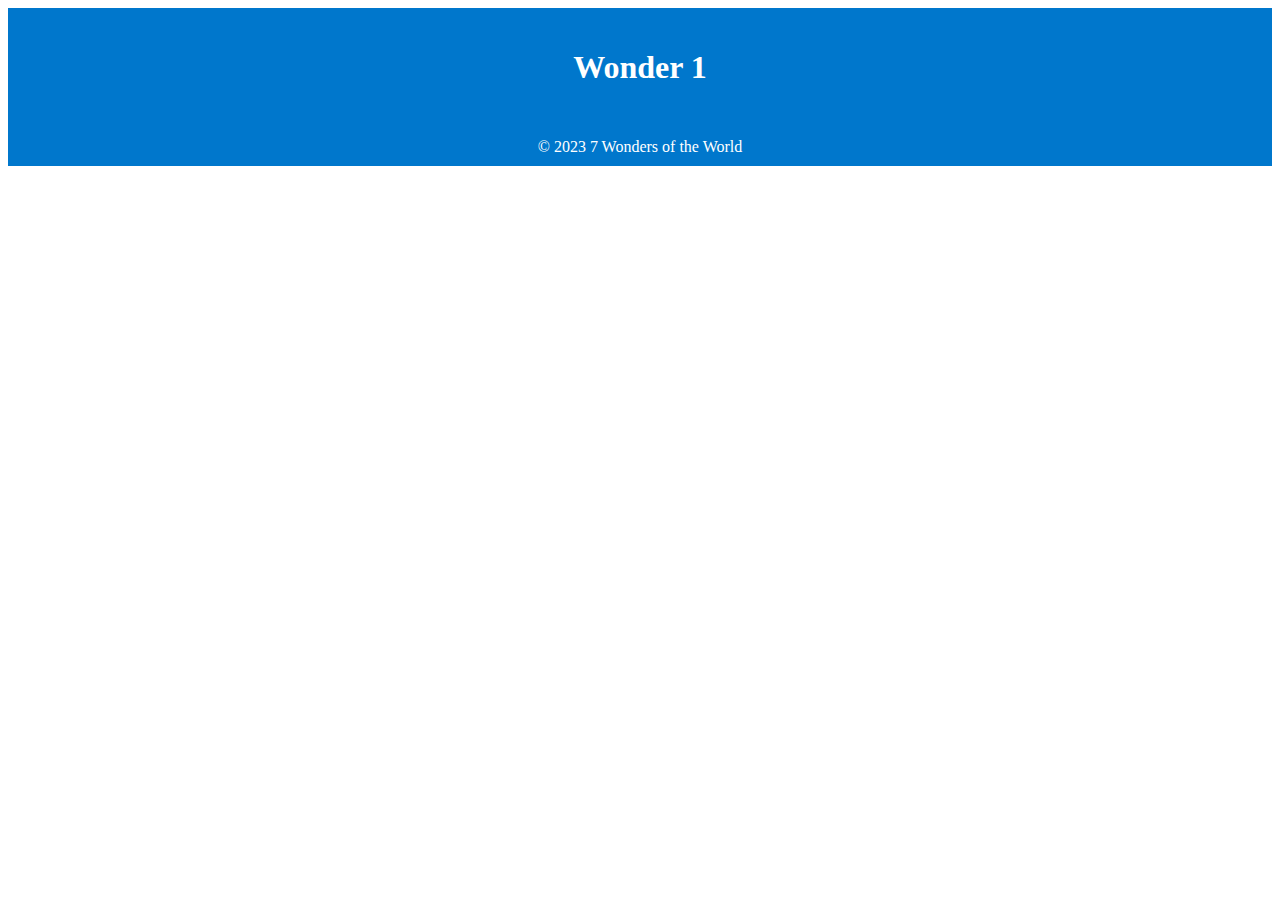
==== wonder1.html @ dbce92c6 "Add files via upload" ====
﻿<!DOCTYPE html>
<html lang="en">
<head>
    <meta charset="UTF-8">
    <meta name="viewport" content="width=device-width, initial-scale=1.0">
    <title>Wonder 1</title>
    <link rel="stylesheet" type="text/css" href="styles.css"> <!-- Add a CSS file for styling -->
</head>
<body>
    <header>
        <h1>Wonder 1</h1>
    </header>
    <main>
        <!-- Add detailed information about Wonder 1 here -->
    </main>
    <footer>
        &copy; 2023 7 Wonders of the World
    </footer>
</body>
</html>
---- styles.css ----
﻿body { /* Body styles */
    body{
    font-family: Arial, sans-serif;
    background-color: #f0f0f0;
    margin: 0;
    padding: 0;
}

/* Header styles */
header {
    background-color: #0077cc; /* Blue */
    color: #fff; /* White */
    text-align: center;
    padding: 20px;
}

/* Navigation styles */
nav ul {
    list-style-type: none;
    padding: 0;
    text-align: center;
}

    nav ul li {
        margin: 10px 0;
    }

        /* Link styles */
        nav ul li a {
            text-decoration: none;
            color: #0077cc; /* Blue */
            font-weight: bold;
        }

            nav ul li a:hover {
                text-decoration: underline;
                color: #005599; /* Darker blue */
            }

/* Footer styles */
footer {
    background-color: #0077cc; /* Blue */
    color: #fff; /* White */
    text-align: center;
    padding: 10px;
}


}
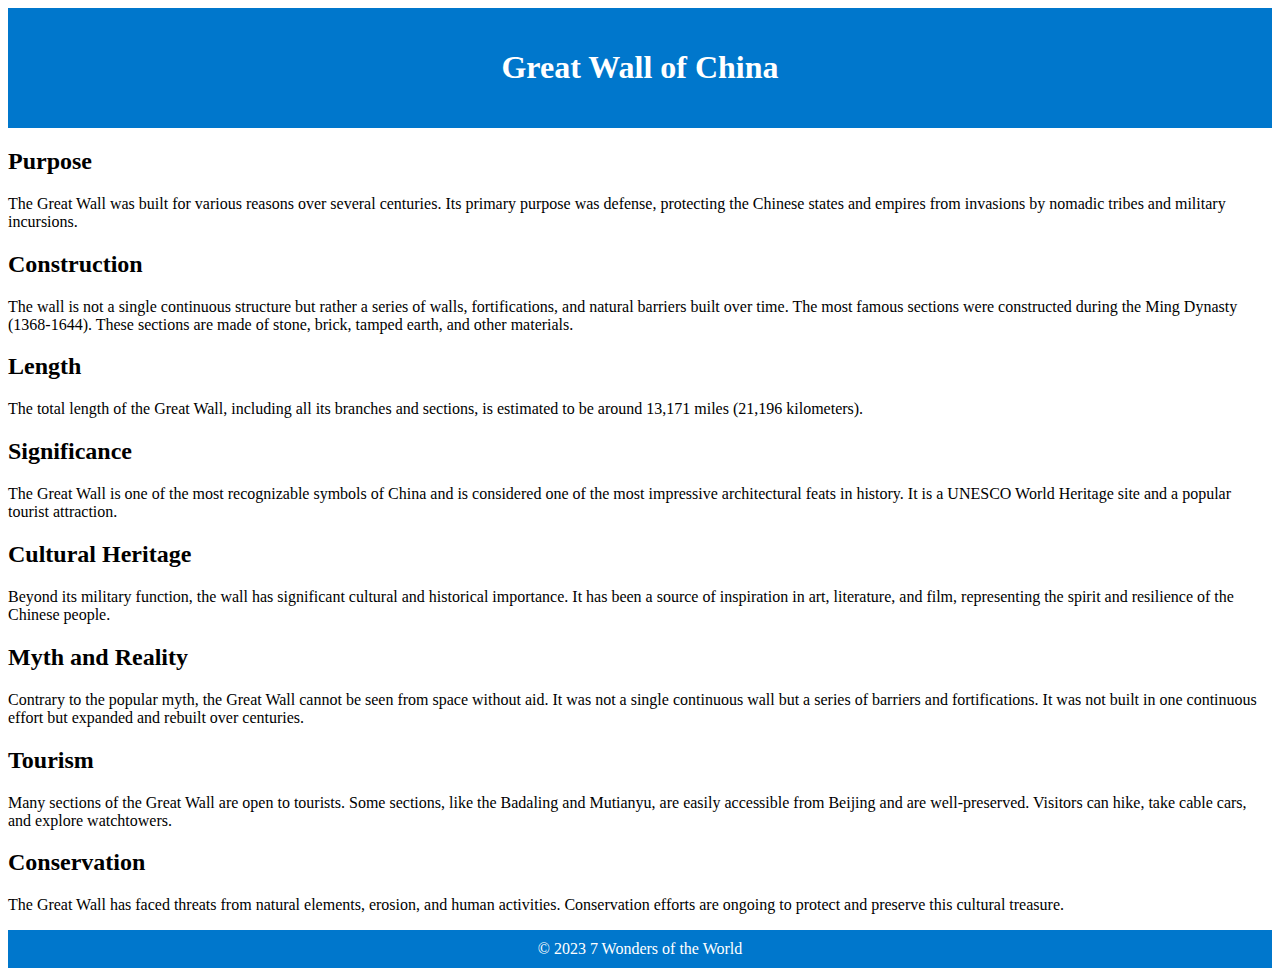
==== commit ae203230: "Add files via upload" ====
--- a/wonder1.html
+++ b/wonder1.html
@@ -3,15 +3,37 @@
 <head>
     <meta charset="UTF-8">
     <meta name="viewport" content="width=device-width, initial-scale=1.0">
-    <title>Wonder 1</title>
+    <title>Great Wall of China</title>
     <link rel="stylesheet" type="text/css" href="styles.css"> <!-- Add a CSS file for styling -->
 </head>
 <body>
     <header>
-        <h1>Wonder 1</h1>
+        <h1>Great Wall of China</h1>
     </header>
     <main>
-        <!-- Add detailed information about Wonder 1 here -->
+        <h2>Purpose</h2>
+        <p>The Great Wall was built for various reasons over several centuries. Its primary purpose was defense, protecting the Chinese states and empires from invasions by nomadic tribes and military incursions.</p>
+
+        <h2>Construction</h2>
+        <p>The wall is not a single continuous structure but rather a series of walls, fortifications, and natural barriers built over time. The most famous sections were constructed during the Ming Dynasty (1368-1644). These sections are made of stone, brick, tamped earth, and other materials.</p>
+
+        <h2>Length</h2>
+        <p>The total length of the Great Wall, including all its branches and sections, is estimated to be around 13,171 miles (21,196 kilometers).</p>
+
+        <h2>Significance</h2>
+        <p>The Great Wall is one of the most recognizable symbols of China and is considered one of the most impressive architectural feats in history. It is a UNESCO World Heritage site and a popular tourist attraction.</p>
+
+        <h2>Cultural Heritage</h2>
+        <p>Beyond its military function, the wall has significant cultural and historical importance. It has been a source of inspiration in art, literature, and film, representing the spirit and resilience of the Chinese people.</p>
+
+        <h2>Myth and Reality</h2>
+        <p>Contrary to the popular myth, the Great Wall cannot be seen from space without aid. It was not a single continuous wall but a series of barriers and fortifications. It was not built in one continuous effort but expanded and rebuilt over centuries.</p>
+
+        <h2>Tourism</h2>
+        <p>Many sections of the Great Wall are open to tourists. Some sections, like the Badaling and Mutianyu, are easily accessible from Beijing and are well-preserved. Visitors can hike, take cable cars, and explore watchtowers.</p>
+
+        <h2>Conservation</h2>
+        <p>The Great Wall has faced threats from natural elements, erosion, and human activities. Conservation efforts are ongoing to protect and preserve this cultural treasure.</p>
     </main>
     <footer>
         &copy; 2023 7 Wonders of the World
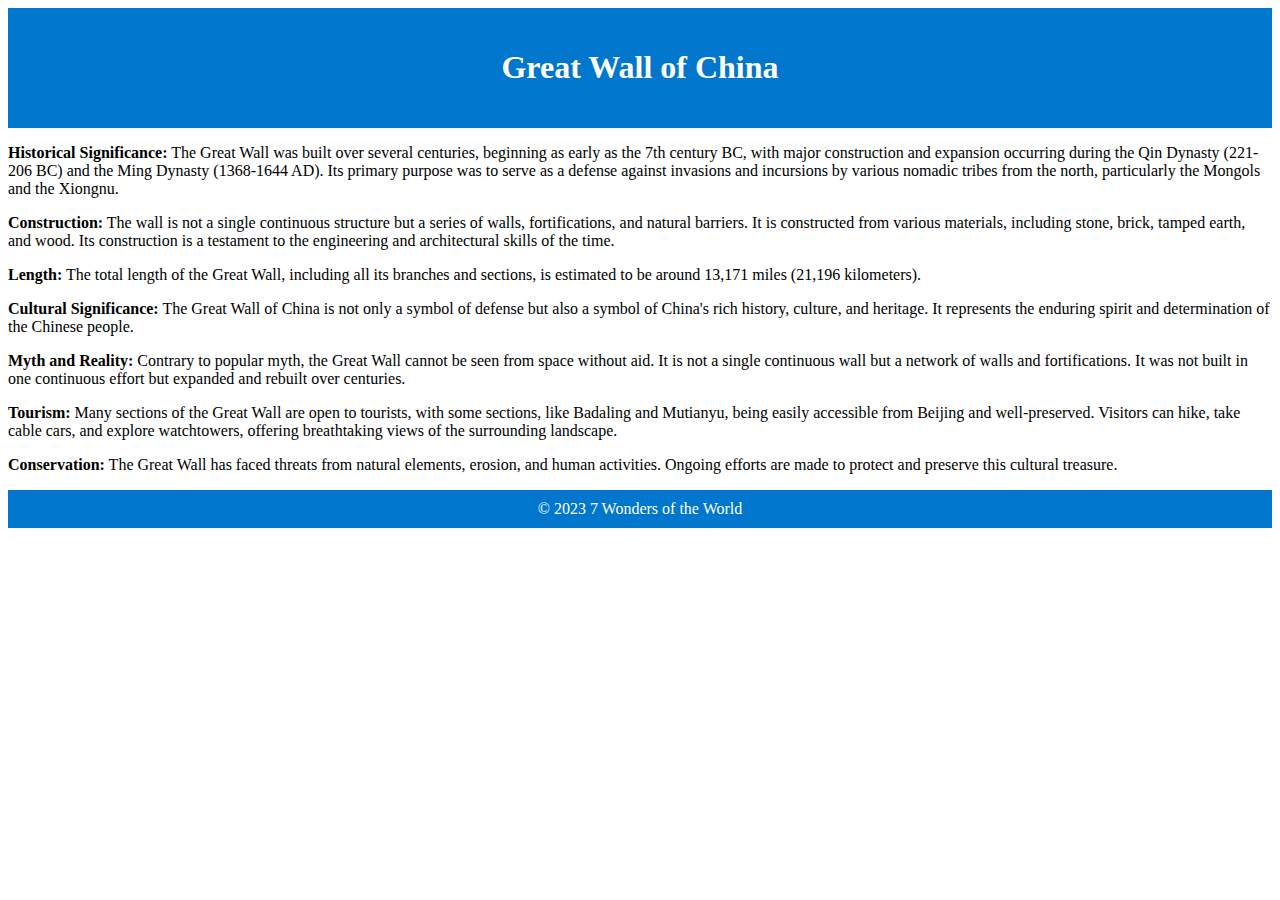
==== commit 0040c854: "Add files via upload" ====
--- a/wonder1.html
+++ b/wonder1.html
@@ -11,29 +11,13 @@
         <h1>Great Wall of China</h1>
     </header>
     <main>
-        <h2>Purpose</h2>
-        <p>The Great Wall was built for various reasons over several centuries. Its primary purpose was defense, protecting the Chinese states and empires from invasions by nomadic tribes and military incursions.</p>
-
-        <h2>Construction</h2>
-        <p>The wall is not a single continuous structure but rather a series of walls, fortifications, and natural barriers built over time. The most famous sections were constructed during the Ming Dynasty (1368-1644). These sections are made of stone, brick, tamped earth, and other materials.</p>
-
-        <h2>Length</h2>
-        <p>The total length of the Great Wall, including all its branches and sections, is estimated to be around 13,171 miles (21,196 kilometers).</p>
-
-        <h2>Significance</h2>
-        <p>The Great Wall is one of the most recognizable symbols of China and is considered one of the most impressive architectural feats in history. It is a UNESCO World Heritage site and a popular tourist attraction.</p>
-
-        <h2>Cultural Heritage</h2>
-        <p>Beyond its military function, the wall has significant cultural and historical importance. It has been a source of inspiration in art, literature, and film, representing the spirit and resilience of the Chinese people.</p>
-
-        <h2>Myth and Reality</h2>
-        <p>Contrary to the popular myth, the Great Wall cannot be seen from space without aid. It was not a single continuous wall but a series of barriers and fortifications. It was not built in one continuous effort but expanded and rebuilt over centuries.</p>
-
-        <h2>Tourism</h2>
-        <p>Many sections of the Great Wall are open to tourists. Some sections, like the Badaling and Mutianyu, are easily accessible from Beijing and are well-preserved. Visitors can hike, take cable cars, and explore watchtowers.</p>
-
-        <h2>Conservation</h2>
-        <p>The Great Wall has faced threats from natural elements, erosion, and human activities. Conservation efforts are ongoing to protect and preserve this cultural treasure.</p>
+        <p><strong>Historical Significance:</strong> The Great Wall was built over several centuries, beginning as early as the 7th century BC, with major construction and expansion occurring during the Qin Dynasty (221-206 BC) and the Ming Dynasty (1368-1644 AD). Its primary purpose was to serve as a defense against invasions and incursions by various nomadic tribes from the north, particularly the Mongols and the Xiongnu.</p>
+        <p><strong>Construction:</strong> The wall is not a single continuous structure but a series of walls, fortifications, and natural barriers. It is constructed from various materials, including stone, brick, tamped earth, and wood. Its construction is a testament to the engineering and architectural skills of the time.</p>
+        <p><strong>Length:</strong> The total length of the Great Wall, including all its branches and sections, is estimated to be around 13,171 miles (21,196 kilometers).</p>
+        <p><strong>Cultural Significance:</strong> The Great Wall of China is not only a symbol of defense but also a symbol of China's rich history, culture, and heritage. It represents the enduring spirit and determination of the Chinese people.</p>
+        <p><strong>Myth and Reality:</strong> Contrary to popular myth, the Great Wall cannot be seen from space without aid. It is not a single continuous wall but a network of walls and fortifications. It was not built in one continuous effort but expanded and rebuilt over centuries.</p>
+        <p><strong>Tourism:</strong> Many sections of the Great Wall are open to tourists, with some sections, like Badaling and Mutianyu, being easily accessible from Beijing and well-preserved. Visitors can hike, take cable cars, and explore watchtowers, offering breathtaking views of the surrounding landscape.</p>
+        <p><strong>Conservation:</strong> The Great Wall has faced threats from natural elements, erosion, and human activities. Ongoing efforts are made to protect and preserve this cultural treasure.</p>
     </main>
     <footer>
         &copy; 2023 7 Wonders of the World
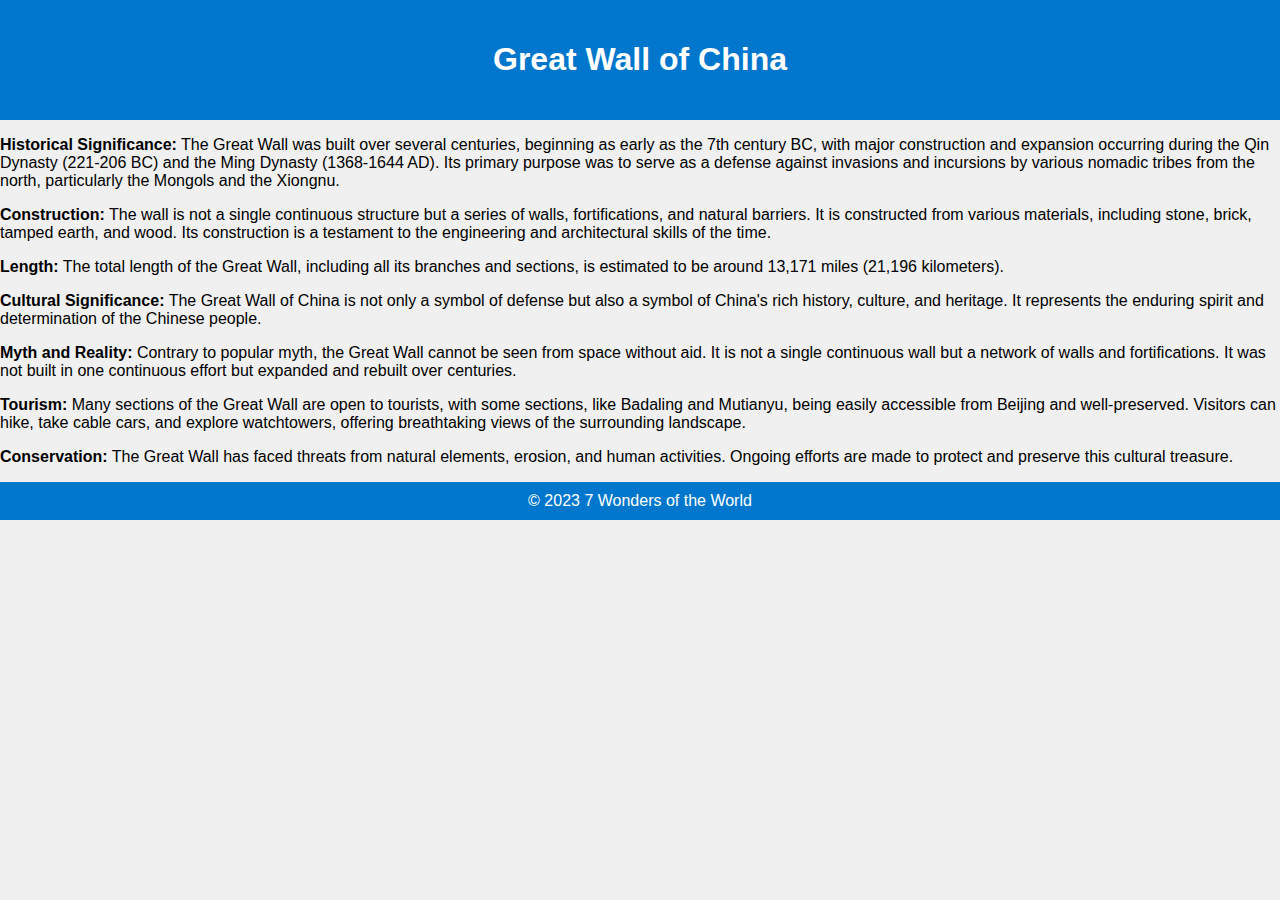
==== commit d4e2361c: "Add files via upload" ====
--- a/wonder1.html
+++ b/wonder1.html
@@ -4,7 +4,7 @@
     <meta charset="UTF-8">
     <meta name="viewport" content="width=device-width, initial-scale=1.0">
     <title>Great Wall of China</title>
-    <link rel="stylesheet" type="text/css" href="styles.css"> <!-- Add a CSS file for styling -->
+    <link rel="stylesheet" href="style.css">
 </head>
 <body>
     <header>
--- a/style.css
+++ b/style.css
@@ -0,0 +1,49 @@
+﻿ body
+
+{
+    font-family: Arial, sans-serif;
+    background-color: #f0f0f0;
+    margin: 0;
+    padding: 0;
+}
+
+/* Header styles */
+header {
+    background-color: #0077cc; /* Blue */
+    color: #fff; /* White */
+    text-align: center;
+    padding: 20px;
+}
+
+/* Navigation styles */
+nav ul {
+    list-style-type: none;
+    padding: 0;
+    text-align: center;
+}
+
+    nav ul li {
+        margin: 10px 0;
+    }
+
+        /* Link styles */
+        nav ul li a {
+            text-decoration: none;
+            color: #0077cc; /* Blue */
+            font-weight: bold;
+        }
+
+            nav ul li a:hover {
+                text-decoration: underline;
+                color: #005599; /* Darker blue */
+            }
+
+/* Footer styles */
+footer {
+    background-color: #0077cc; /* Blue */
+    color: #fff; /* White */
+    text-align: center;
+    padding: 10px;
+}
+
+
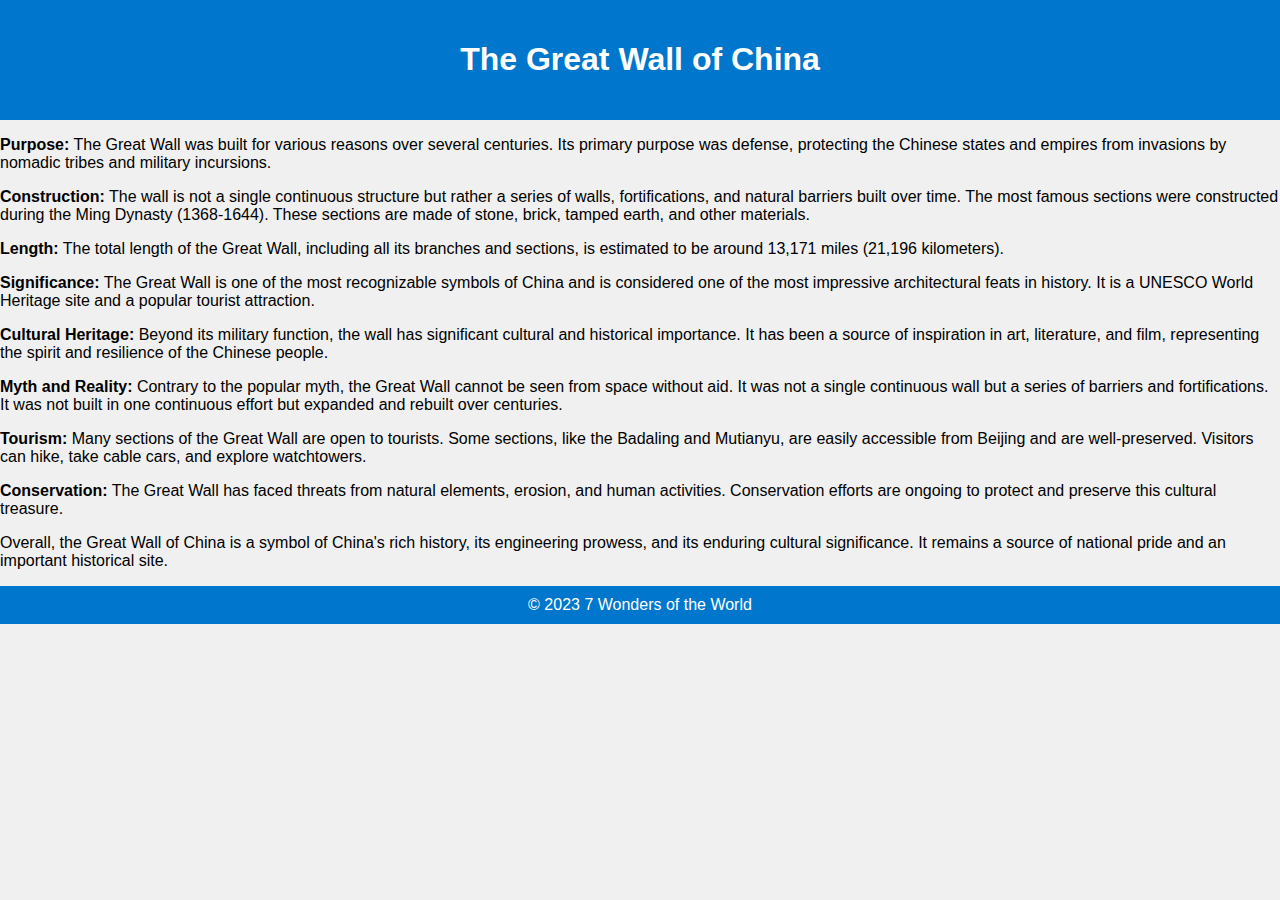
==== commit be29e355: "Add files via upload" ====
--- a/wonder1.html
+++ b/wonder1.html
@@ -3,21 +3,23 @@
 <head>
     <meta charset="UTF-8">
     <meta name="viewport" content="width=device-width, initial-scale=1.0">
-    <title>Great Wall of China</title>
+    <title>The Great Wall of China</title>
     <link rel="stylesheet" href="style.css">
 </head>
 <body>
     <header>
-        <h1>Great Wall of China</h1>
+        <h1>The Great Wall of China</h1>
     </header>
     <main>
-        <p><strong>Historical Significance:</strong> The Great Wall was built over several centuries, beginning as early as the 7th century BC, with major construction and expansion occurring during the Qin Dynasty (221-206 BC) and the Ming Dynasty (1368-1644 AD). Its primary purpose was to serve as a defense against invasions and incursions by various nomadic tribes from the north, particularly the Mongols and the Xiongnu.</p>
-        <p><strong>Construction:</strong> The wall is not a single continuous structure but a series of walls, fortifications, and natural barriers. It is constructed from various materials, including stone, brick, tamped earth, and wood. Its construction is a testament to the engineering and architectural skills of the time.</p>
+        <p><strong>Purpose:</strong> The Great Wall was built for various reasons over several centuries. Its primary purpose was defense, protecting the Chinese states and empires from invasions by nomadic tribes and military incursions.</p>
+        <p><strong>Construction:</strong> The wall is not a single continuous structure but rather a series of walls, fortifications, and natural barriers built over time. The most famous sections were constructed during the Ming Dynasty (1368-1644). These sections are made of stone, brick, tamped earth, and other materials.</p>
         <p><strong>Length:</strong> The total length of the Great Wall, including all its branches and sections, is estimated to be around 13,171 miles (21,196 kilometers).</p>
-        <p><strong>Cultural Significance:</strong> The Great Wall of China is not only a symbol of defense but also a symbol of China's rich history, culture, and heritage. It represents the enduring spirit and determination of the Chinese people.</p>
-        <p><strong>Myth and Reality:</strong> Contrary to popular myth, the Great Wall cannot be seen from space without aid. It is not a single continuous wall but a network of walls and fortifications. It was not built in one continuous effort but expanded and rebuilt over centuries.</p>
-        <p><strong>Tourism:</strong> Many sections of the Great Wall are open to tourists, with some sections, like Badaling and Mutianyu, being easily accessible from Beijing and well-preserved. Visitors can hike, take cable cars, and explore watchtowers, offering breathtaking views of the surrounding landscape.</p>
-        <p><strong>Conservation:</strong> The Great Wall has faced threats from natural elements, erosion, and human activities. Ongoing efforts are made to protect and preserve this cultural treasure.</p>
+        <p><strong>Significance:</strong> The Great Wall is one of the most recognizable symbols of China and is considered one of the most impressive architectural feats in history. It is a UNESCO World Heritage site and a popular tourist attraction.</p>
+        <p><strong>Cultural Heritage:</strong> Beyond its military function, the wall has significant cultural and historical importance. It has been a source of inspiration in art, literature, and film, representing the spirit and resilience of the Chinese people.</p>
+        <p><strong>Myth and Reality:</strong> Contrary to the popular myth, the Great Wall cannot be seen from space without aid. It was not a single continuous wall but a series of barriers and fortifications. It was not built in one continuous effort but expanded and rebuilt over centuries.</p>
+        <p><strong>Tourism:</strong> Many sections of the Great Wall are open to tourists. Some sections, like the Badaling and Mutianyu, are easily accessible from Beijing and are well-preserved. Visitors can hike, take cable cars, and explore watchtowers.</p>
+        <p><strong>Conservation:</strong> The Great Wall has faced threats from natural elements, erosion, and human activities. Conservation efforts are ongoing to protect and preserve this cultural treasure.</p>
+        <p>Overall, the Great Wall of China is a symbol of China's rich history, its engineering prowess, and its enduring cultural significance. It remains a source of national pride and an important historical site.</p>
     </main>
     <footer>
         &copy; 2023 7 Wonders of the World
